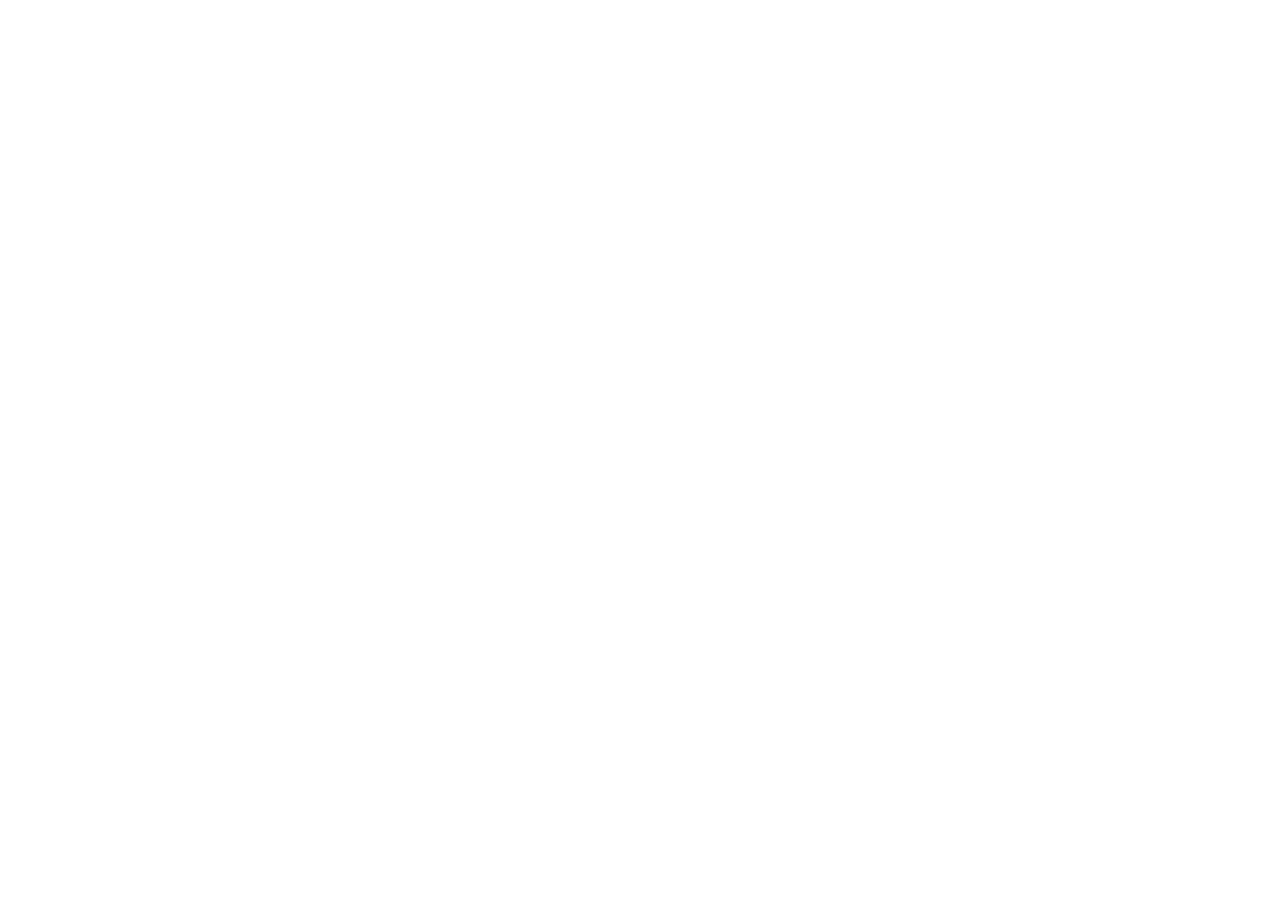
==== Index.html @ 04d9cf70 "first commit" ====
<!DOCTYPE html>
<html lang="en">
<head>
    <meta charset="UTF-8">
    <meta name="viewport" content="width=device-width, initial-scale=1.0">
    <title>Ivan Chesnokov</title>
</head>
<body>
    
</body>
</html>
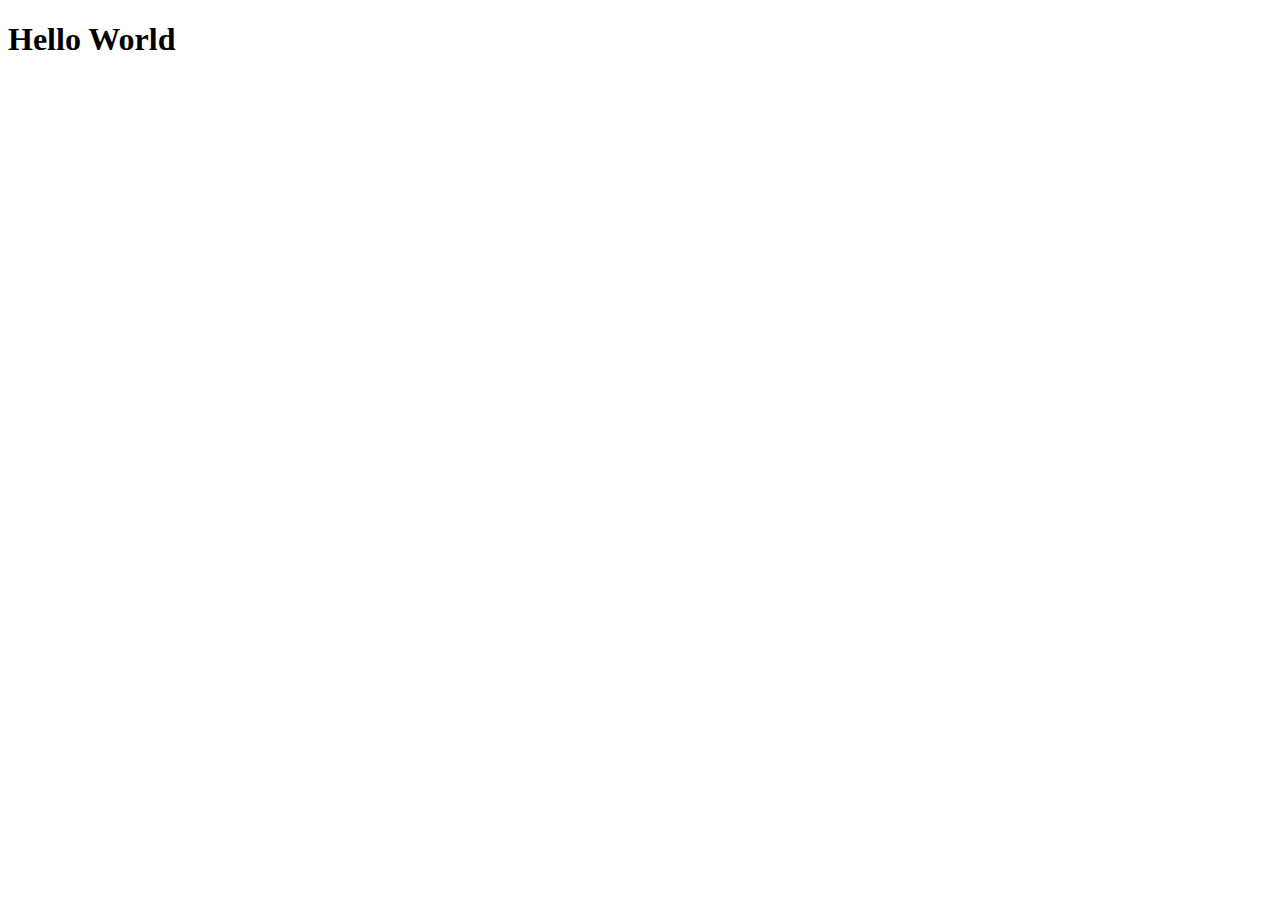
==== commit 25da6376: "first commit" ====
--- a/Index.html
+++ b/Index.html
@@ -6,6 +6,6 @@
     <title>Ivan Chesnokov</title>
 </head>
 <body>
-    
+    <h1>Hello World</h1>
 </body>
 </html>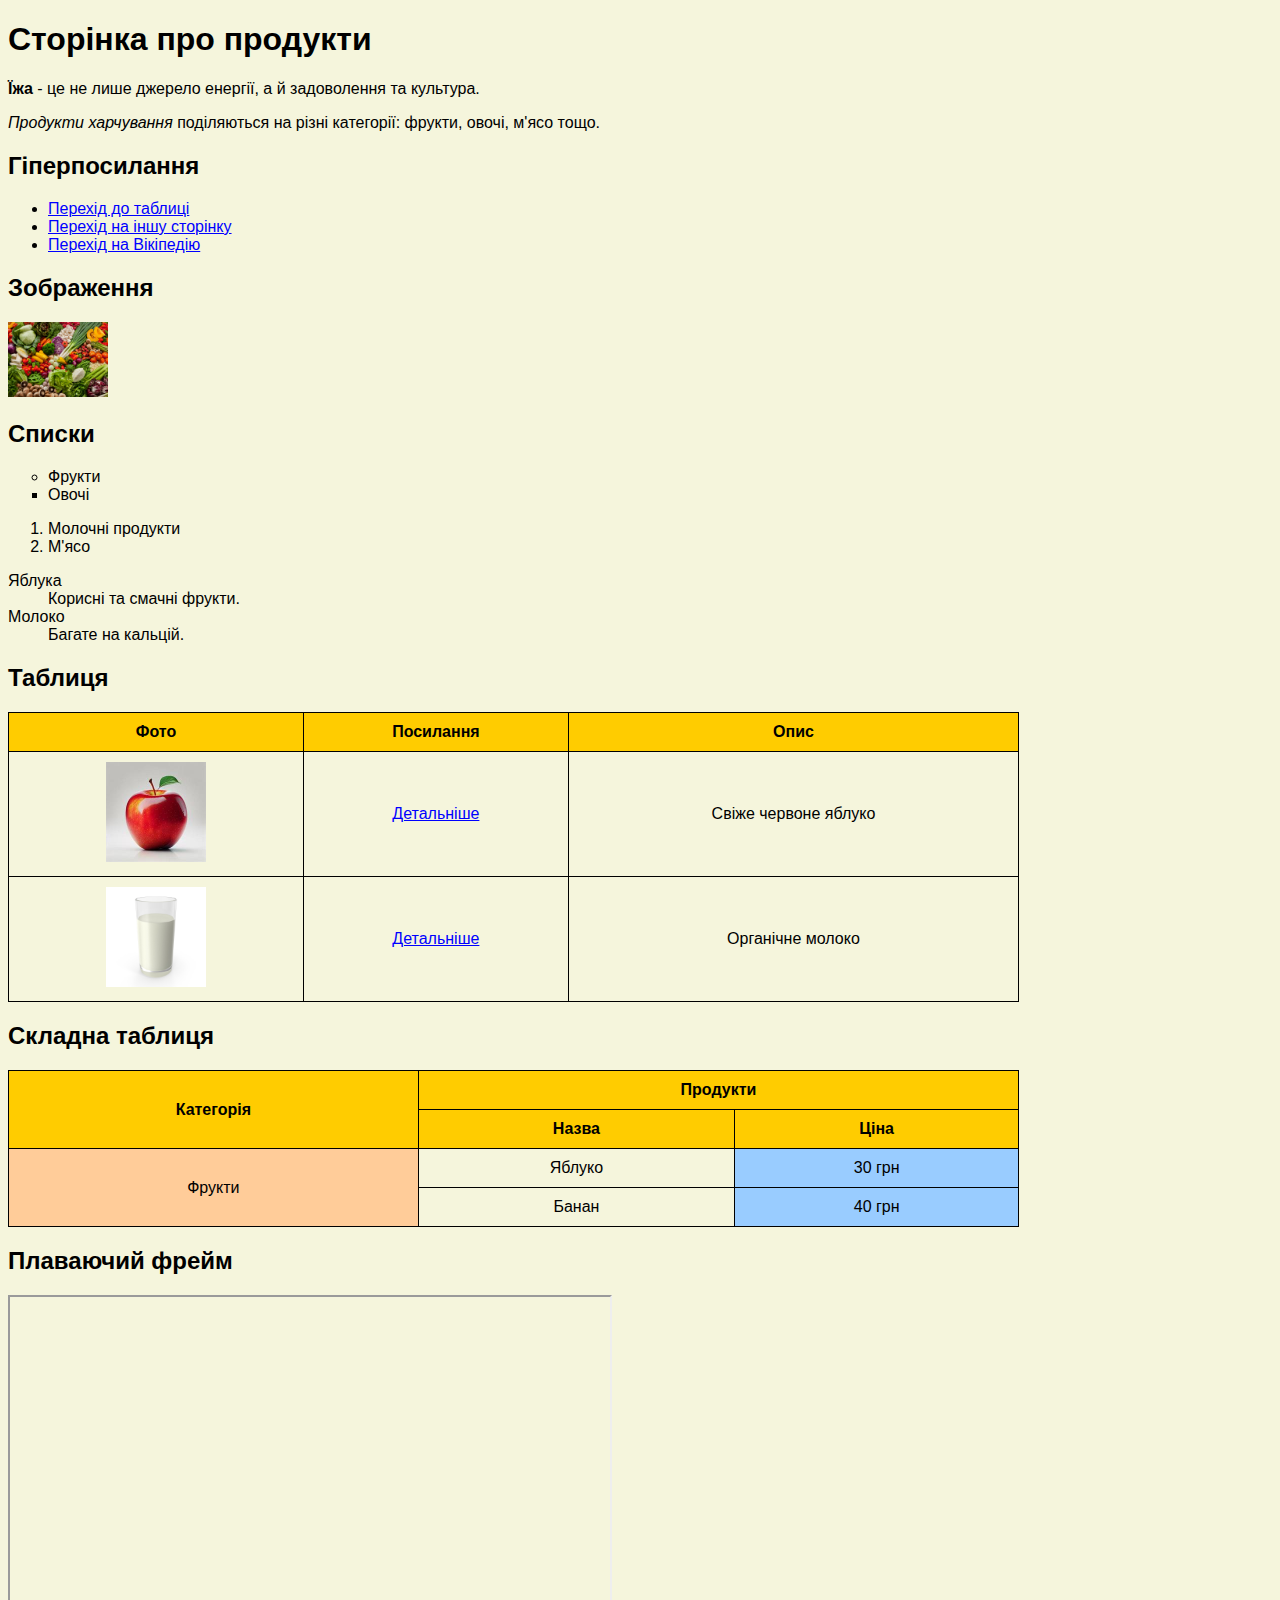
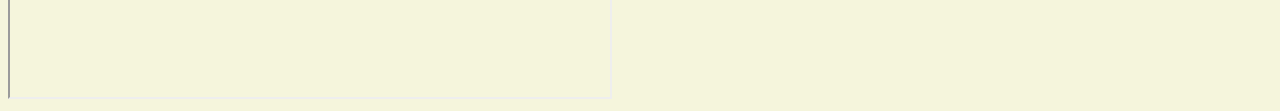
==== commit 82be5844: "second commit" ====
--- a/Index.html
+++ b/Index.html
@@ -1,11 +1,115 @@
 <!DOCTYPE html>
-<html lang="en">
+<html lang="uk">
 <head>
     <meta charset="UTF-8">
     <meta name="viewport" content="width=device-width, initial-scale=1.0">
-    <title>Ivan Chesnokov</title>
+    <title>Продукти</title>
+    <style>
+        body {
+            background-color: #f5f5dc;
+            font-family: Arial, sans-serif;
+        }
+        a {
+            color: blue;
+        }
+        table {
+            width: 80%;
+            border-collapse: collapse;
+            margin: 20px 0;
+        }
+        th, td {
+            border: 1px solid black;
+            padding: 10px;
+            text-align: center;
+        }
+        th {
+            background-color: #ffcc00;
+        }
+        img {
+            width: 100px;
+            height: auto;
+        }
+    </style>
 </head>
 <body>
-    <h1>Hello World</h1>
+    <h1>Сторінка про продукти</h1>
+    <p><b>Їжа</b> - це не лише джерело енергії, а й задоволення та культура.</p>
+    <p><i>Продукти харчування</i> поділяються на різні категорії: фрукти, овочі, м'ясо тощо.</p>
+    
+    <h2>Гіперпосилання</h2>
+    <ul>
+        <li><a href="#table">Перехід до таблиці</a></li>
+        <li><a href="Header.html">Перехід на іншу сторінку</a></li>
+        <li><a href="https://www.wikipedia.org" target="_blank">Перехід на Вікіпедію</a></li>
+    </ul>
+    
+    <h2>Зображення</h2>
+    <a href="vegetable.png" target="_blank">
+        <img src="vegetable.png" alt="Продукт">
+    </a>
+    
+    <h2>Списки</h2>
+    <ul>
+        <li type="circle">Фрукти</li>
+        <li type="square">Овочі</li>
+    </ul>
+    <ol>
+        <li>Молочні продукти</li>
+        <li>М'ясо</li>
+    </ol>
+    <dl>
+        <dt>Яблука</dt>
+        <dd>Корисні та смачні фрукти.</dd>
+        <dt>Молоко</dt>
+        <dd>Багате на кальцій.</dd>
+    </dl>
+    
+    <h2 id="table">Таблиця</h2>
+    <table>
+        <tr>
+            <th>Фото</th>
+            <th>Посилання</th>
+            <th>Опис</th>
+        </tr>
+        <tr>
+            <td><img src="apple.jpg" alt="Яблуко"></td>
+            <td><a href="https://en.wikipedia.org/wiki/Apple">Детальніше</a></td>
+            <td>Свіже червоне яблуко</td>
+        </tr>
+        <tr>
+            <td><img src="milk.jpg" alt="Молоко"></td>
+            <td><a href="https://en.wikipedia.org/wiki/Milk">Детальніше</a></td>
+            <td>Органічне молоко</td>
+        </tr>
+    </table>
+    
+    <h2>Складна таблиця</h2>
+    <table>
+        <colgroup>
+            <col style="background-color:#ffcc99">
+            <col>
+            <col style="background-color:#99ccff">
+        </colgroup>
+        <tr>
+            <th rowspan="2">Категорія</th>
+            <th colspan="2">Продукти</th>
+        </tr>
+        <tr>
+            <th>Назва</th>
+            <th>Ціна</th>
+        </tr>
+        <tr>
+            <td rowspan="2">Фрукти</td>
+            <td>Яблуко</td>
+            <td>30 грн</td>
+        </tr>
+        <tr>
+            <td>Банан</td>
+            <td>40 грн</td>
+        </tr>
+    </table>
+    
+    <h2>Плаваючий фрейм</h2>
+    <iframe src="https://www.wikipedia.org" width="600" height="400"></iframe>
 </body>
-</html>+</html>
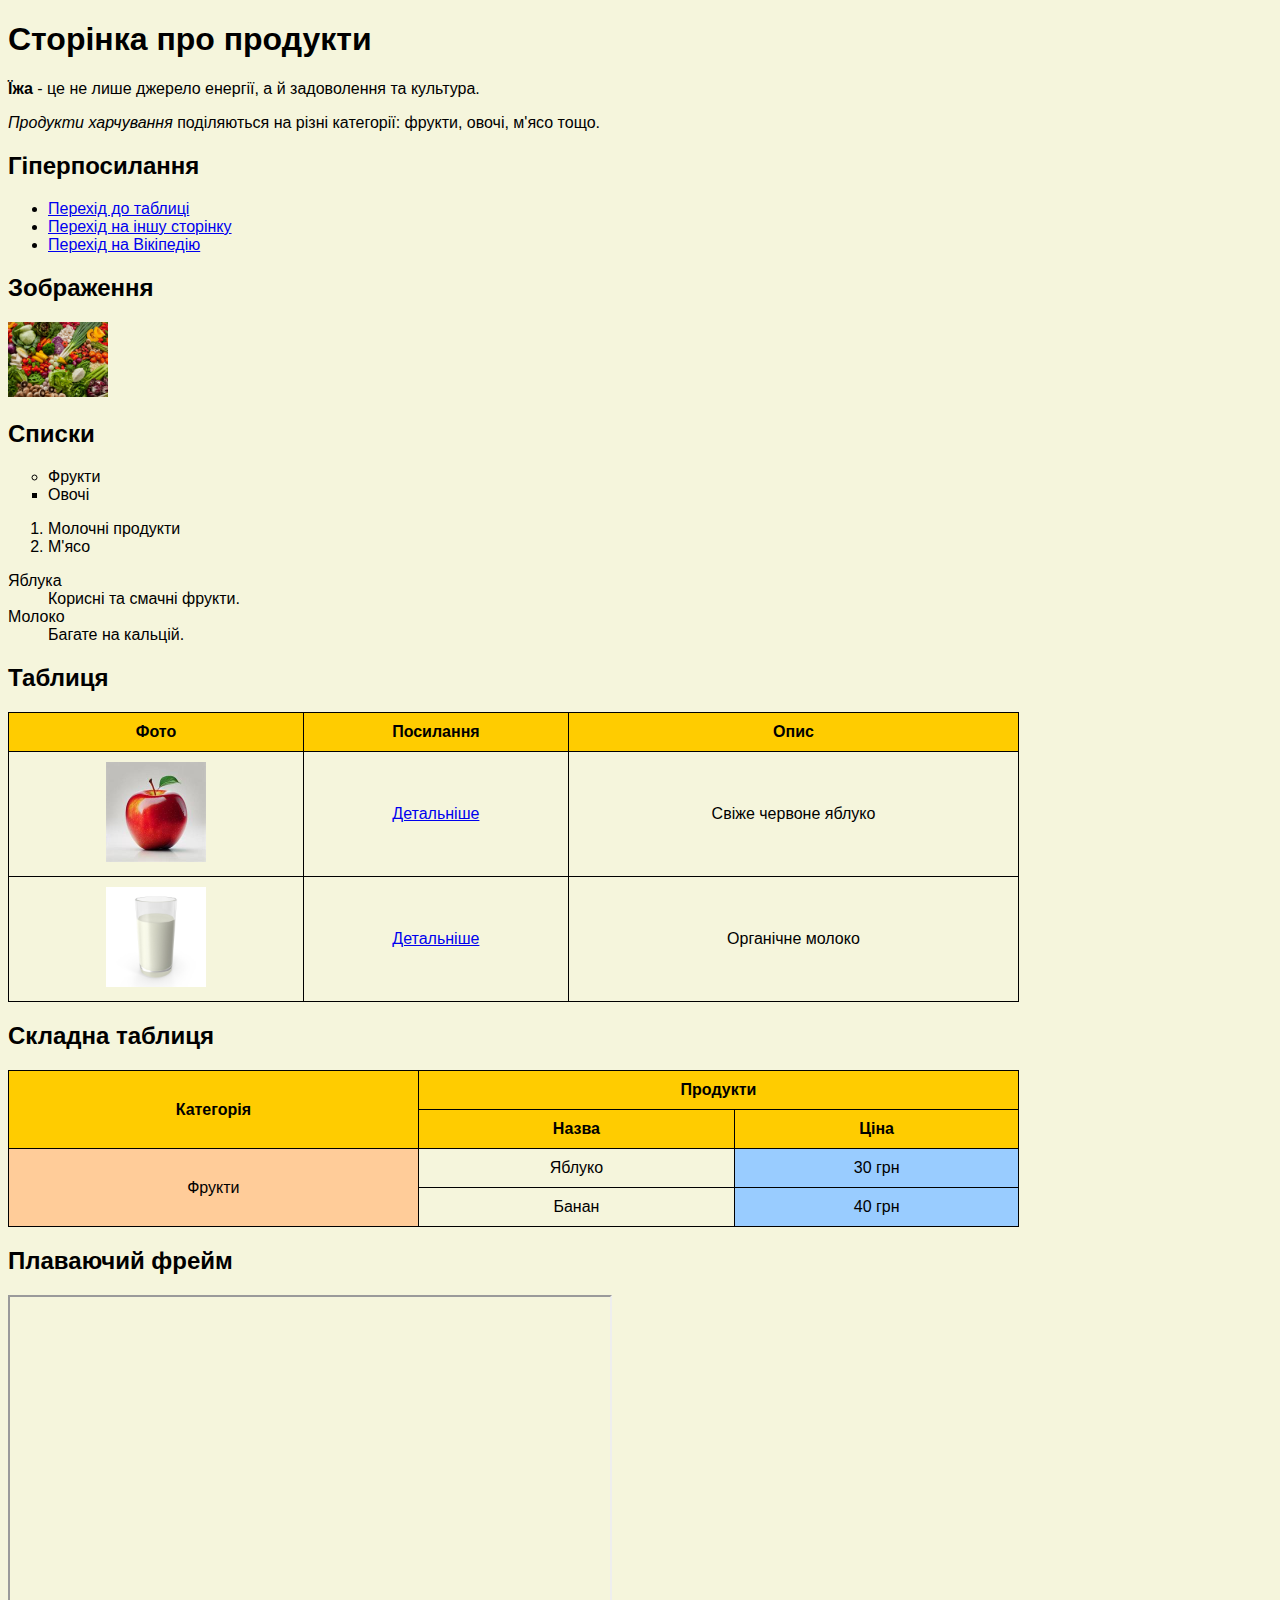
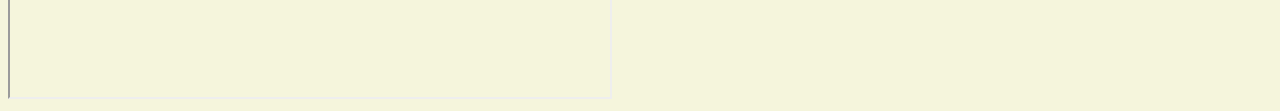
==== commit 556723b9: "three commit" ====
--- a/Index.html
+++ b/Index.html
@@ -9,9 +9,10 @@
             background-color: #f5f5dc;
             font-family: Arial, sans-serif;
         }
-        a {
+        /* a {
             color: blue;
-        }
+            vl
+        } */
         table {
             width: 80%;
             border-collapse: collapse;
@@ -31,7 +32,7 @@
         }
     </style>
 </head>
-<body>
+<body alink="red">
     <h1>Сторінка про продукти</h1>
     <p><b>Їжа</b> - це не лише джерело енергії, а й задоволення та культура.</p>
     <p><i>Продукти харчування</i> поділяються на різні категорії: фрукти, овочі, м'ясо тощо.</p>
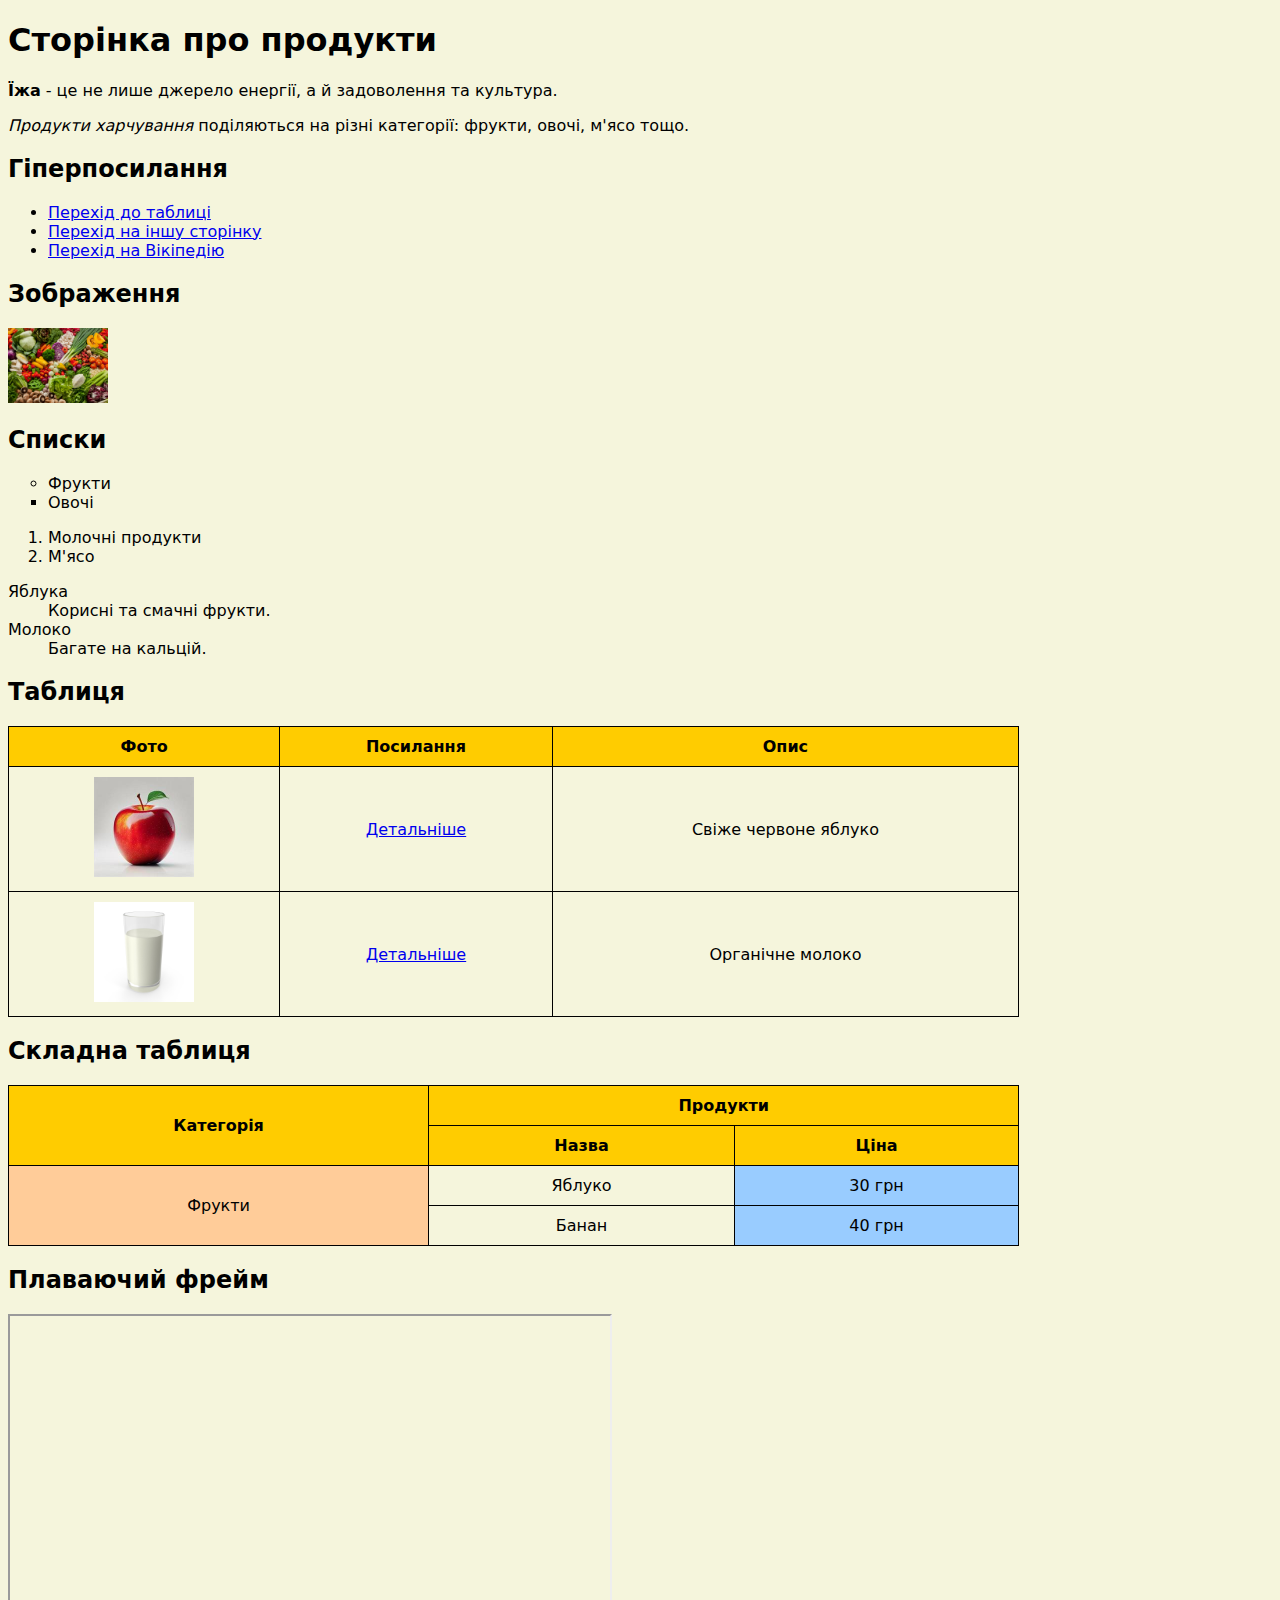
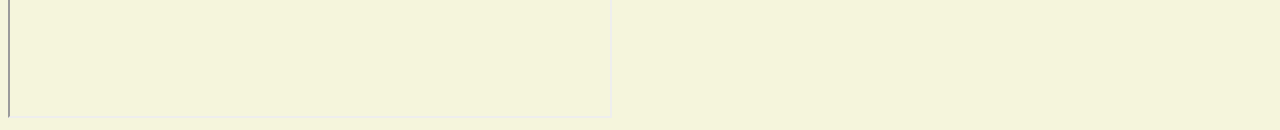
==== commit 6e36149e: "second commit" ====
--- a/Index.html
+++ b/Index.html
@@ -7,7 +7,7 @@
     <style>
         body {
             background-color: #f5f5dc;
-            font-family: Arial, sans-serif;
+            font-family: system-ui, -apple-system, BlinkMacSystemFont, 'Segoe UI', Roboto, Oxygen, Ubuntu, Cantarell, 'Open Sans', 'Helvetica Neue', sans-serif;
         }
         /* a {
             color: blue;
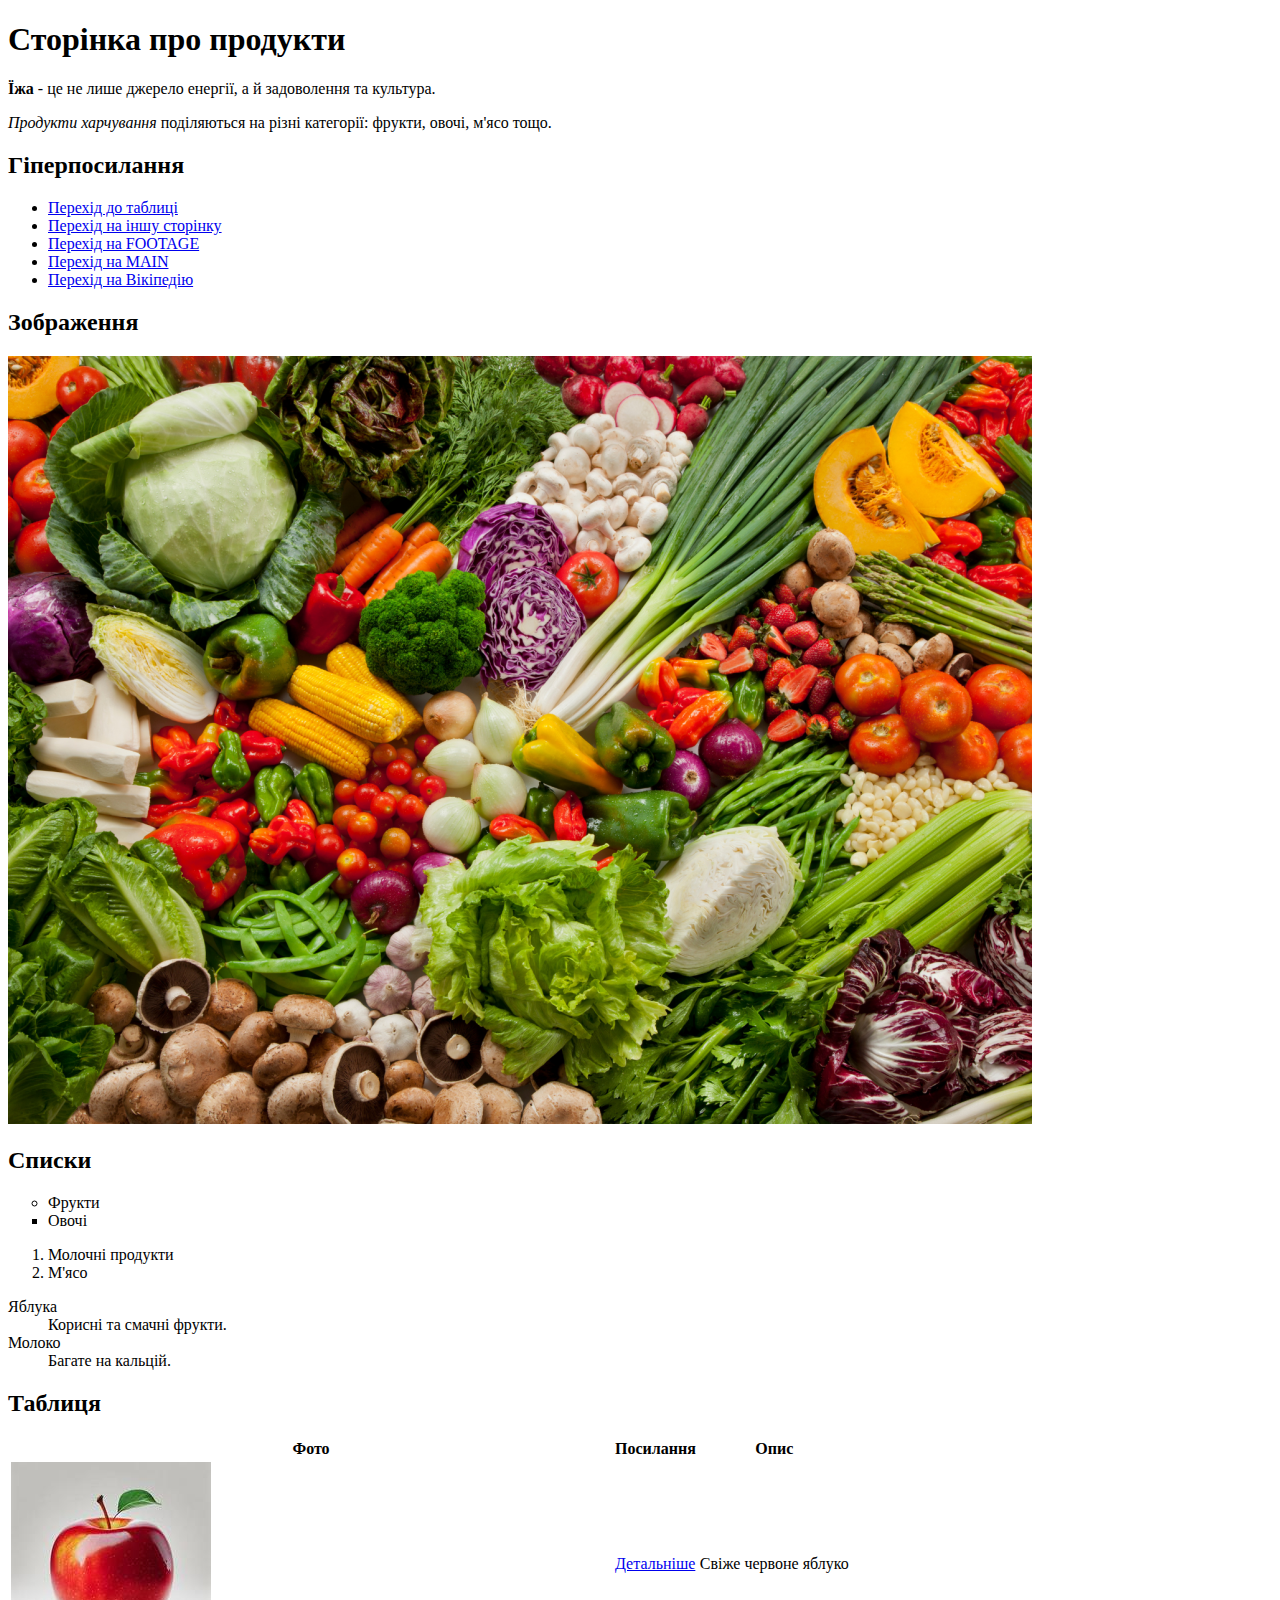
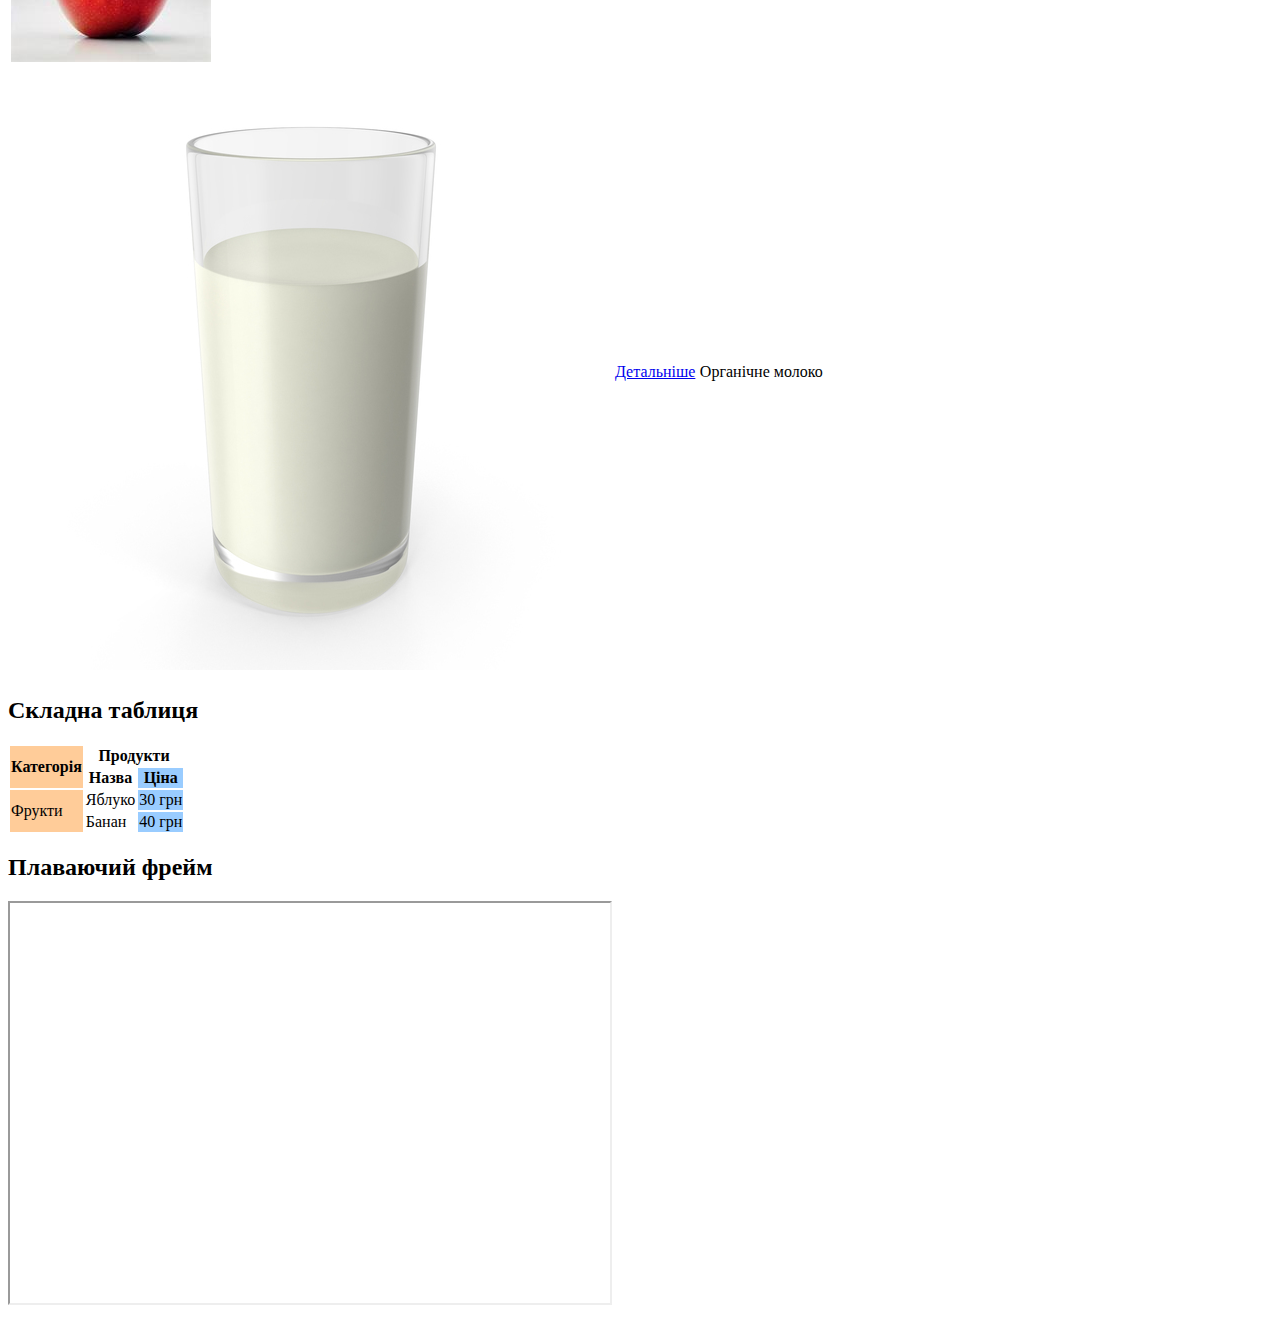
==== commit e83e3a21: "four commit" ====
--- a/Index.html
+++ b/Index.html
@@ -4,7 +4,7 @@
     <meta charset="UTF-8">
     <meta name="viewport" content="width=device-width, initial-scale=1.0">
     <title>Продукти</title>
-    <style>
+    <!-- <style>
         body {
             background-color: #f5f5dc;
             font-family: system-ui, -apple-system, BlinkMacSystemFont, 'Segoe UI', Roboto, Oxygen, Ubuntu, Cantarell, 'Open Sans', 'Helvetica Neue', sans-serif;
@@ -30,7 +30,8 @@
             width: 100px;
             height: auto;
         }
-    </style>
+    </style> -->
+    <link rel="stylesheet" href="style.css">
 </head>
 <body alink="red">
     <h1>Сторінка про продукти</h1>
@@ -41,6 +42,8 @@
     <ul>
         <li><a href="#table">Перехід до таблиці</a></li>
         <li><a href="Header.html">Перехід на іншу сторінку</a></li>
+        <li><a href="Footage_Products.html">Перехід на FOOTAGE</a></li>
+        <li><a href="main.html">Перехід на MAIN</a></li>
         <li><a href="https://www.wikipedia.org" target="_blank">Перехід на Вікіпедію</a></li>
     </ul>
     
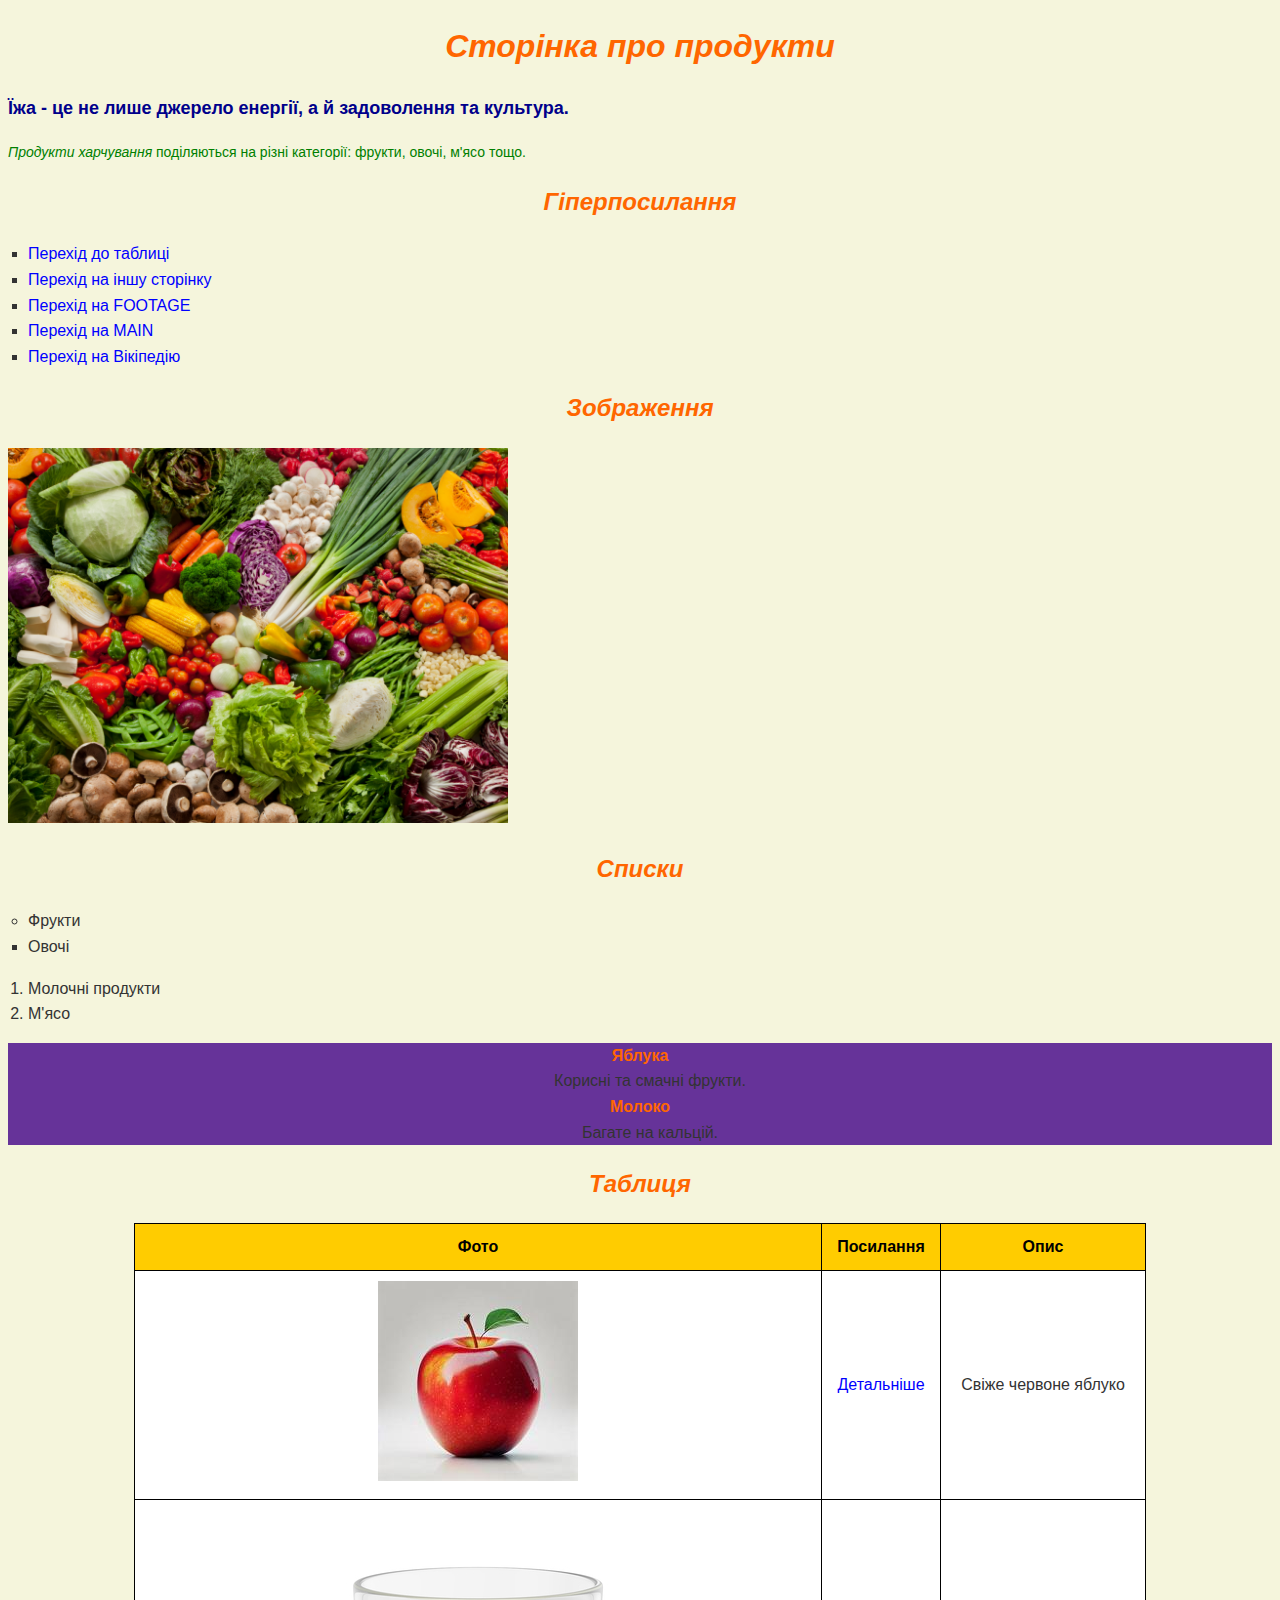
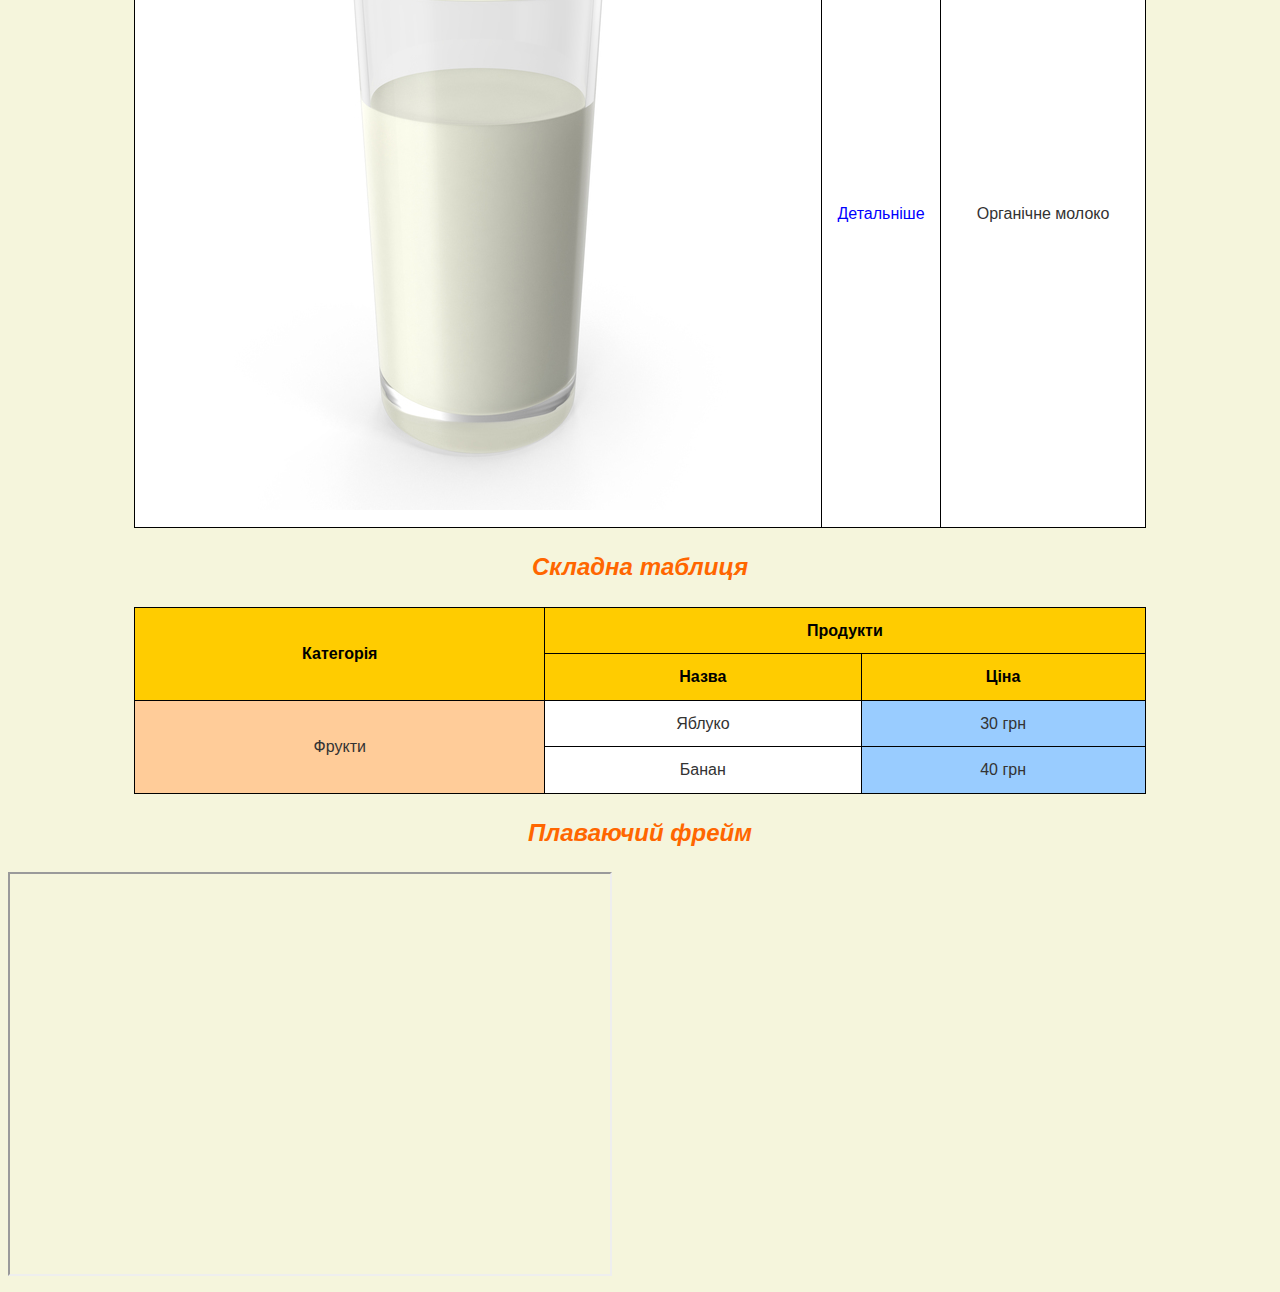
==== commit f05ab072: "four commit" ====
--- a/Index.html
+++ b/Index.html
@@ -35,7 +35,7 @@
 </head>
 <body alink="red">
     <h1>Сторінка про продукти</h1>
-    <p><b>Їжа</b> - це не лише джерело енергії, а й задоволення та культура.</p>
+    <p id="special-text"><b>Їжа</b> - це не лише джерело енергії, а й задоволення та культура.</p>
     <p><i>Продукти харчування</i> поділяються на різні категорії: фрукти, овочі, м'ясо тощо.</p>
     
     <h2>Гіперпосилання</h2>
@@ -49,7 +49,7 @@
     
     <h2>Зображення</h2>
     <a href="vegetable.png" target="_blank">
-        <img src="vegetable.png" alt="Продукт">
+        <img src="vegetable.png" alt="Продукт" id="veget">
     </a>
     
     <h2>Списки</h2>
@@ -61,7 +61,7 @@
         <li>Молочні продукти</li>
         <li>М'ясо</li>
     </ol>
-    <dl>
+    <dl class="listi">
         <dt>Яблука</dt>
         <dd>Корисні та смачні фрукти.</dd>
         <dt>Молоко</dt>
--- a/style.css
+++ b/style.css
@@ -0,0 +1,90 @@
+/* Стилі для тіла сторінки */
+body {
+    font-family: Arial, sans-serif;
+    font-size: 16px;
+    color: #333;
+    line-height: 1.6;
+    text-align: justify;
+    background-color: #f5f5dc; 
+}
+
+
+h1, h2, h3, h4, h5, h6 {
+    color: #ff6600;
+    text-align: center;
+    font-style: italic;
+
+}
+
+
+a {
+    color: blue !important; 
+    text-decoration: none;
+}
+a:hover {
+    color: red;
+    text-decoration: underline;
+}
+
+#veget{
+    float: bottom;
+    height: auto;
+    width: 500px;
+}
+p {
+    color: green;
+    font-size: 14px;
+}
+.listi{
+    text-align: center;
+    background-color: rebeccapurple;
+}
+
+ul {
+    list-style-type: square;
+    padding-left: 20px;
+}
+
+ol {
+    list-style-type: decimal;
+    padding-left: 20px;
+}
+
+dl {
+    margin: 10px 0;
+}
+
+dt {
+    font-weight: bold;
+    color: #ff6600;
+}
+
+dd {
+    margin-left: 20px;
+}
+
+
+table {
+    width: 80%;
+    border-collapse: collapse;
+    margin: 20px auto;
+    background-color: #ffffff;
+}
+
+th, td {
+    border: 1px solid black;
+    padding: 10px;
+    text-align: center;
+}
+
+th {
+    background-color: #ffcc00;
+    color: #000;
+}
+
+
+#special-text {
+    font-size: 18px;
+    font-weight: bold;
+    color: darkblue;
+}
